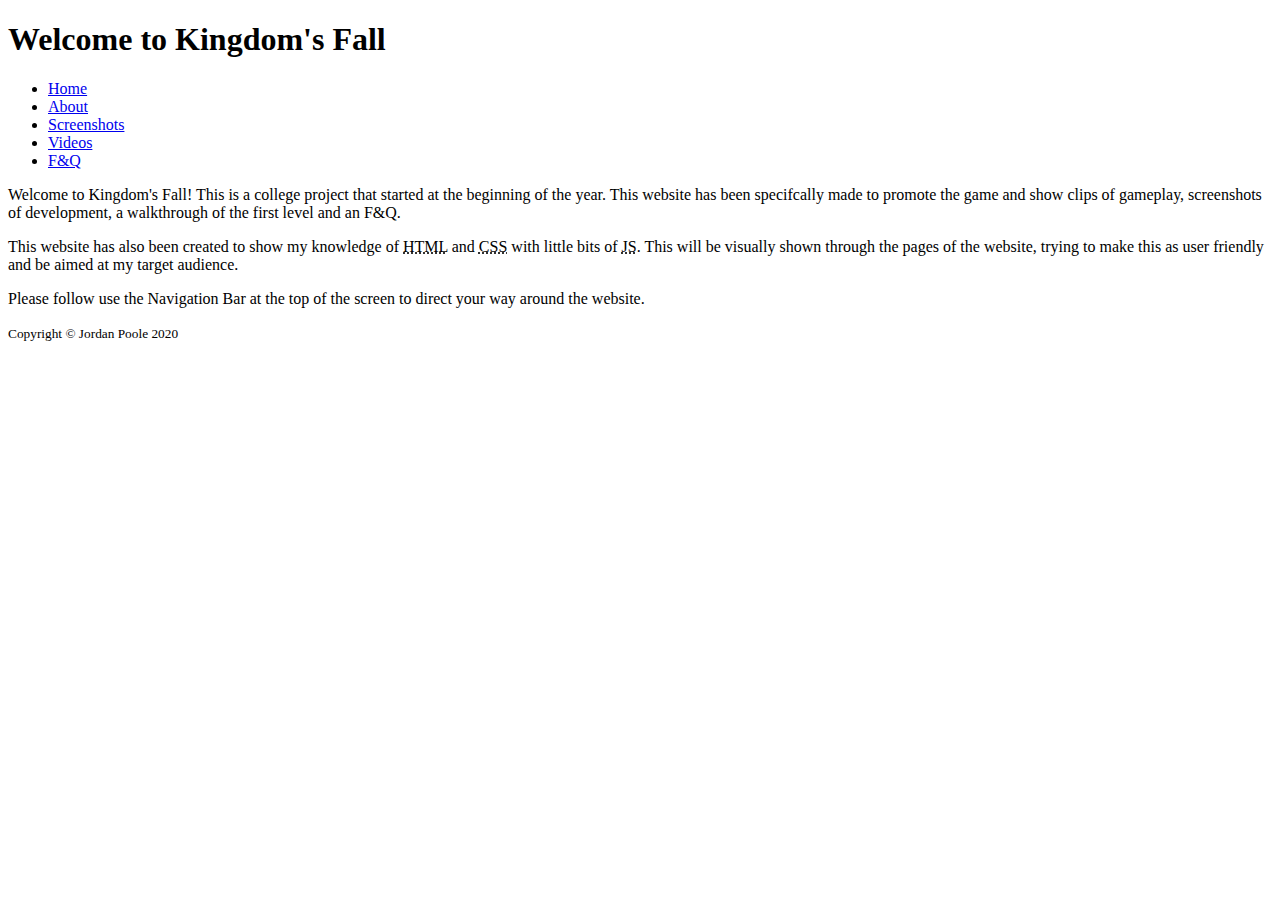
==== index.html @ cab6fd8f "index.html" ====
<!DOCTYPE HTML>
<html>

	<head>
		<title> Kingdom's Fall </title>
		<link rel="stylesheet" type="text/css" href="css\index.css">
	</head>

	<body>
		
		<header>
			<h1> Welcome to Kingdom's Fall</h1>
		</header>

		<!-- Main Content of the Home Page -->

		
		<nav id="main-nav">
			<ul>
				<li><a href="index.html">Home</a></li>
				<li><a href="About.html">About</a></li>
				<li><a href="Screenshots.html">Screenshots</a></li>
				<li><a href="Videos.html">Videos</a></li>
				<li><a href="F&Q.html">F&Q</a></li>
			</ul>
		</nav>

		<article id="main-content">

			<p> Welcome to Kingdom's Fall! This is a college project that started at the beginning of the year. This website has been specifcally made to promote the game and show clips of gameplay, screenshots of development, a walkthrough of the first level and an F&Q.
			</p>

			<p>This website has also been created to show my knowledge of <abbr title="Hyper-text Mark up Langauge">HTML</abbr> and <abbr title="Cascading Style Sheets">CSS</abbr> with little bits of <abbr title="JavaScript">JS</abbr>. This will be visually shown through the pages of the website, trying to make this as user friendly and be aimed at my target audience.
			</p>

			<p> Please follow use the Navigation Bar at the top of the screen to direct your way around the website.</p>

		</article>


		<footer>
			
			<small>Copyright &copy; Jordan Poole 2020</small>
		
		</footer>

	</body>

</html>
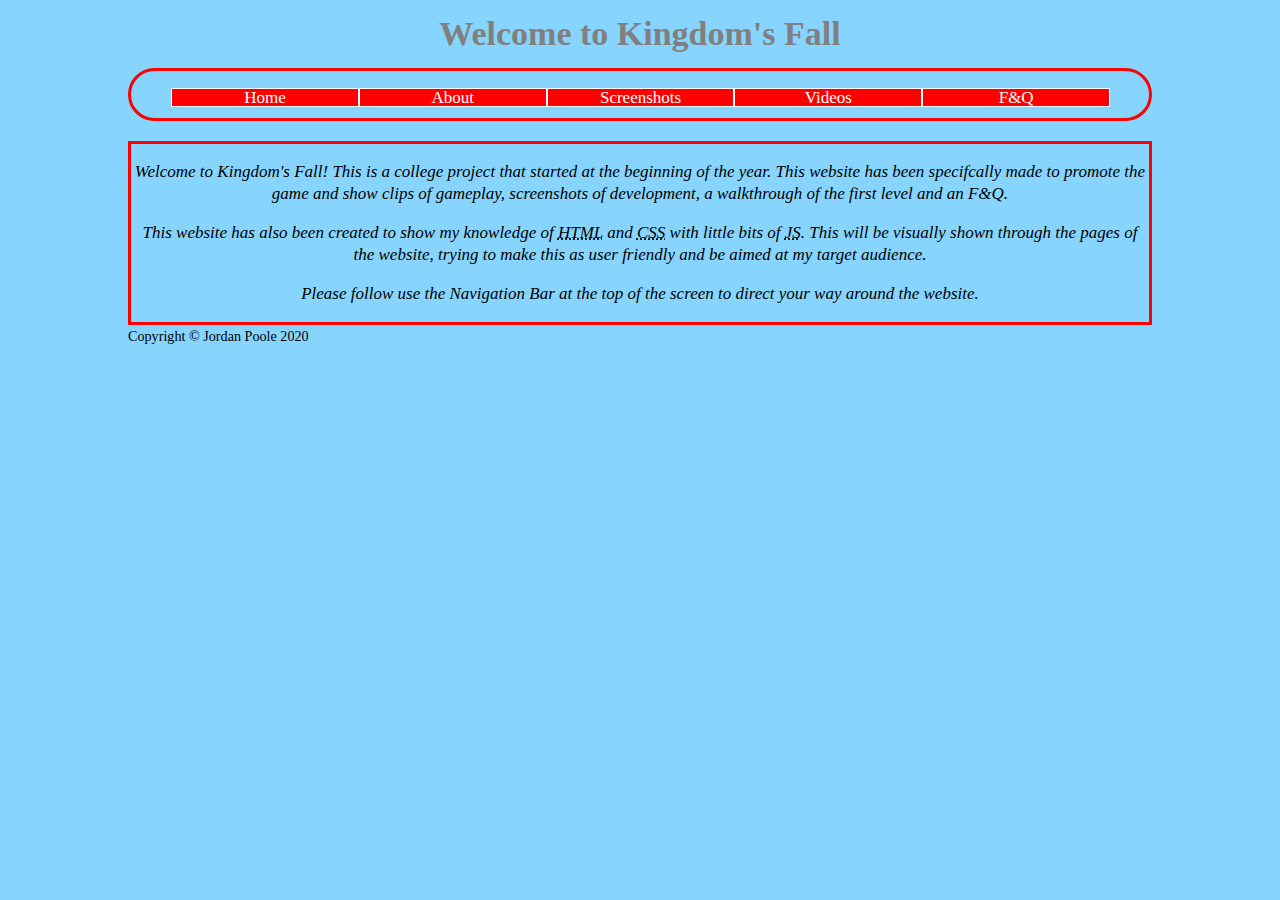
==== commit 36237414: "Add files via upload" ====
--- a/index.html
+++ b/index.html
@@ -18,10 +18,10 @@
 		<nav id="main-nav">
 			<ul>
 				<li><a href="index.html">Home</a></li>
-				<li><a href="About.html">About</a></li>
-				<li><a href="Screenshots.html">Screenshots</a></li>
-				<li><a href="Videos.html">Videos</a></li>
-				<li><a href="F&Q.html">F&Q</a></li>
+				<li><a href="about.html">About</a></li>
+				<li><a href="screenshots.html">Screenshots</a></li>
+				<li><a href="videos.html">Videos</a></li>
+				<li><a href="f&Q.html">F&Q</a></li>
 			</ul>
 		</nav>
 
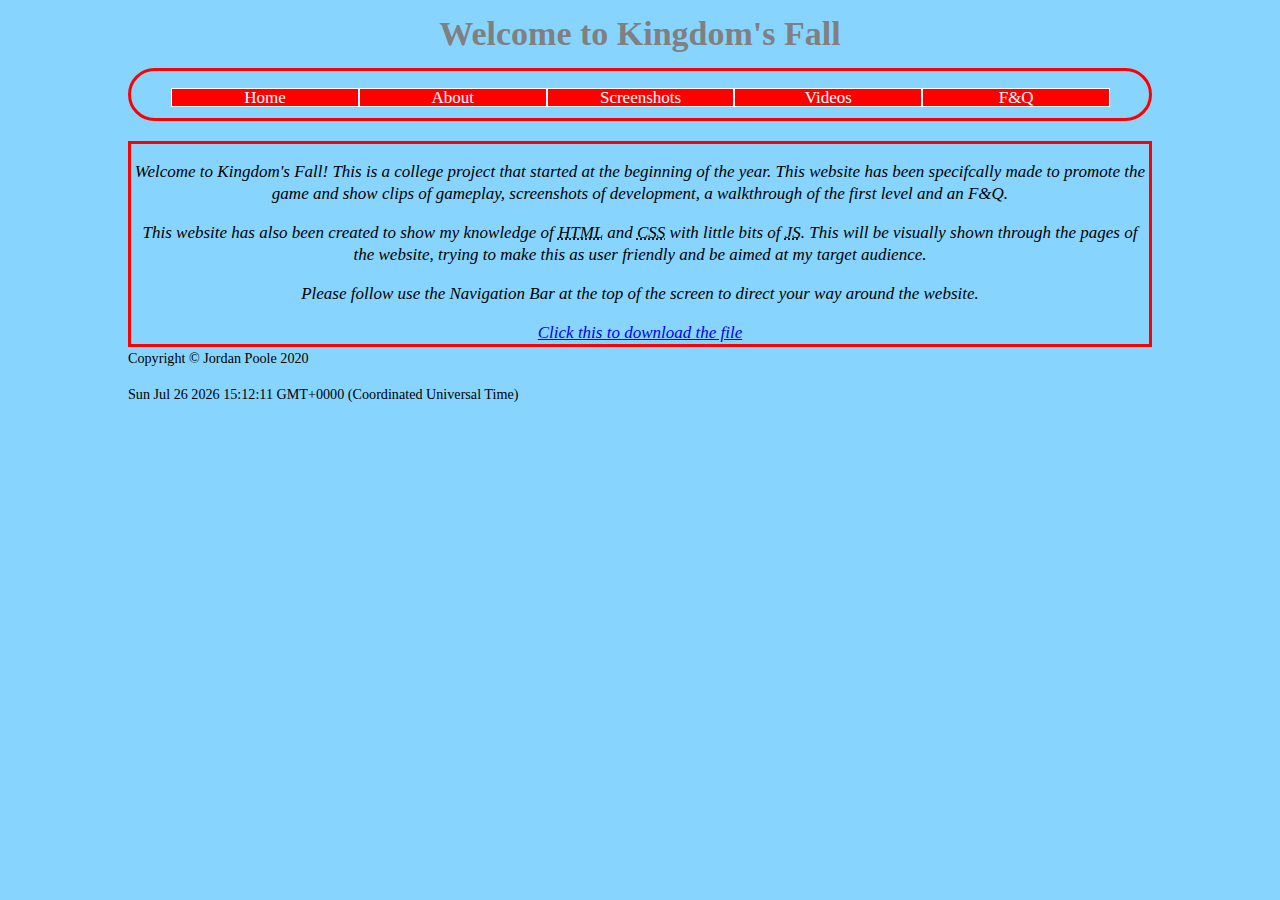
==== commit 14081e5d: "Add files via upload" ====
--- a/index.html
+++ b/index.html
@@ -12,8 +12,8 @@
 			<h1> Welcome to Kingdom's Fall</h1>
 		</header>
 
-		<!-- Main Content of the Home Page -->
 
+		<!--This Nav bar and its CSS will be the same for ever page for the website -->
 		
 		<nav id="main-nav">
 			<ul>
@@ -25,6 +25,8 @@
 			</ul>
 		</nav>
 
+		<!-- This is the main content for the home page -->
+
 		<article id="main-content">
 
 			<p> Welcome to Kingdom's Fall! This is a college project that started at the beginning of the year. This website has been specifcally made to promote the game and show clips of gameplay, screenshots of development, a walkthrough of the first level and an F&Q.
@@ -35,12 +37,21 @@
 
 			<p> Please follow use the Navigation Bar at the top of the screen to direct your way around the website.</p>
 
+			<a href="Kingdom Fall.zip"> Click this to download the file </a>
+
 		</article>
 
 
+		<!-- this footer will be on ever page -->
 		<footer>
 			
 			<small>Copyright &copy; Jordan Poole 2020</small>
+			<small><p id="Date"></p></small>
+
+			<script>
+				var d = new Date();
+				document.getElementById("Date").innerHTML = d;
+			</script>
 		
 		</footer>
 
